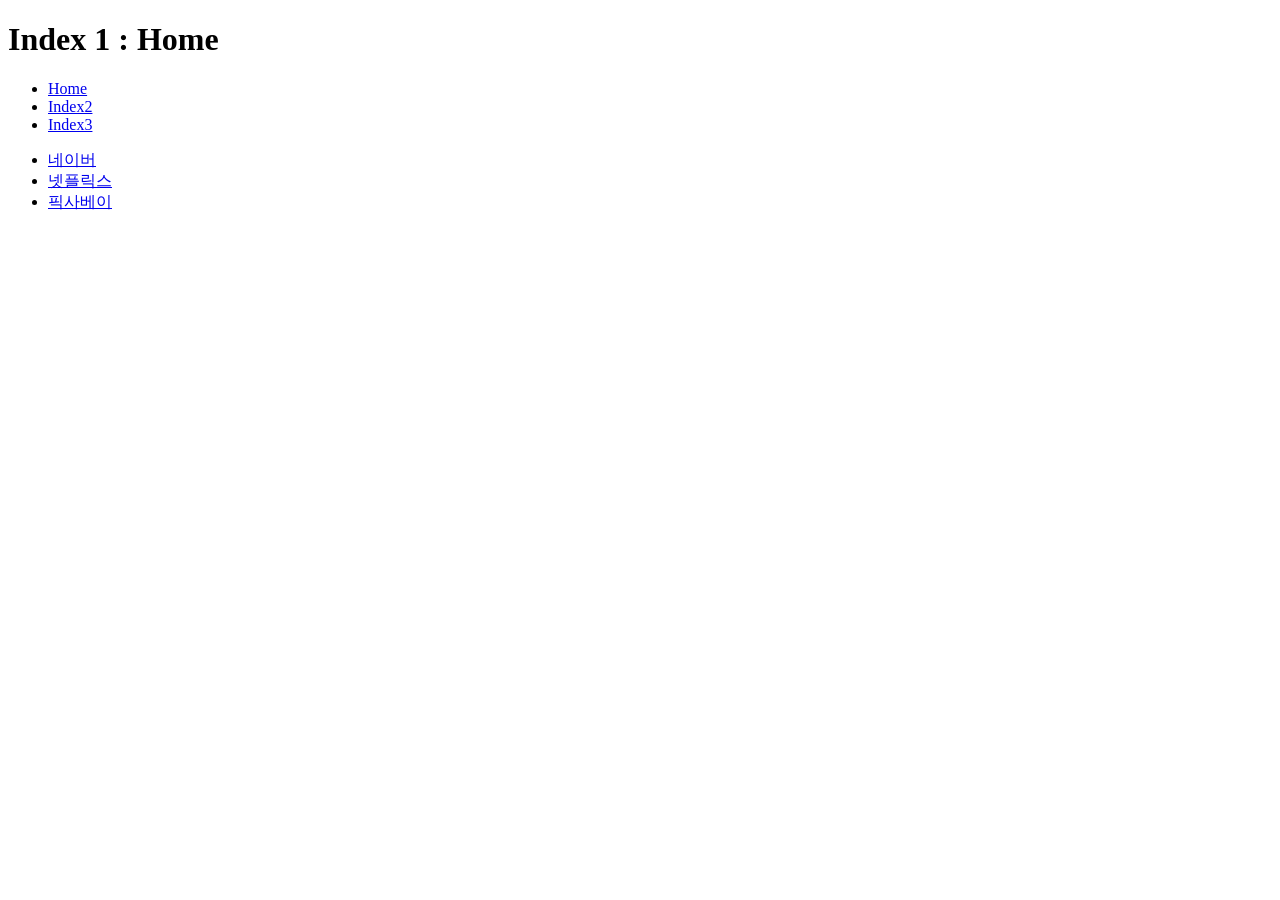
==== index.html @ 80e291d7 "first lesson" ====
<!DOCTYPE html>
<html lang="en">
  <head>
    <meta charset="UTF-8" />
    <meta name="viewport" content="width=device-width, initial-scale=1.0" />
    <title>Document</title>
  </head>
  <body>
    <h1>Index 1 : Home</h1>
    <ul>
      <li><a href="index.html">Home</a></li>
      <li><a href="index2.html">Index2</a></li>
      <li><a href="index3.html">Index3</a></li>
    </ul>

    <ul>
      <li><a href="https://www.naver.com" target="_blank">네이버</a></li>
      <li><a href="https://www.netflix.com">넷플릭스</a></li>
      <li><a href="https://www.pixabay.com">픽사베이</a></li>
    </ul>
  </body>
</html>
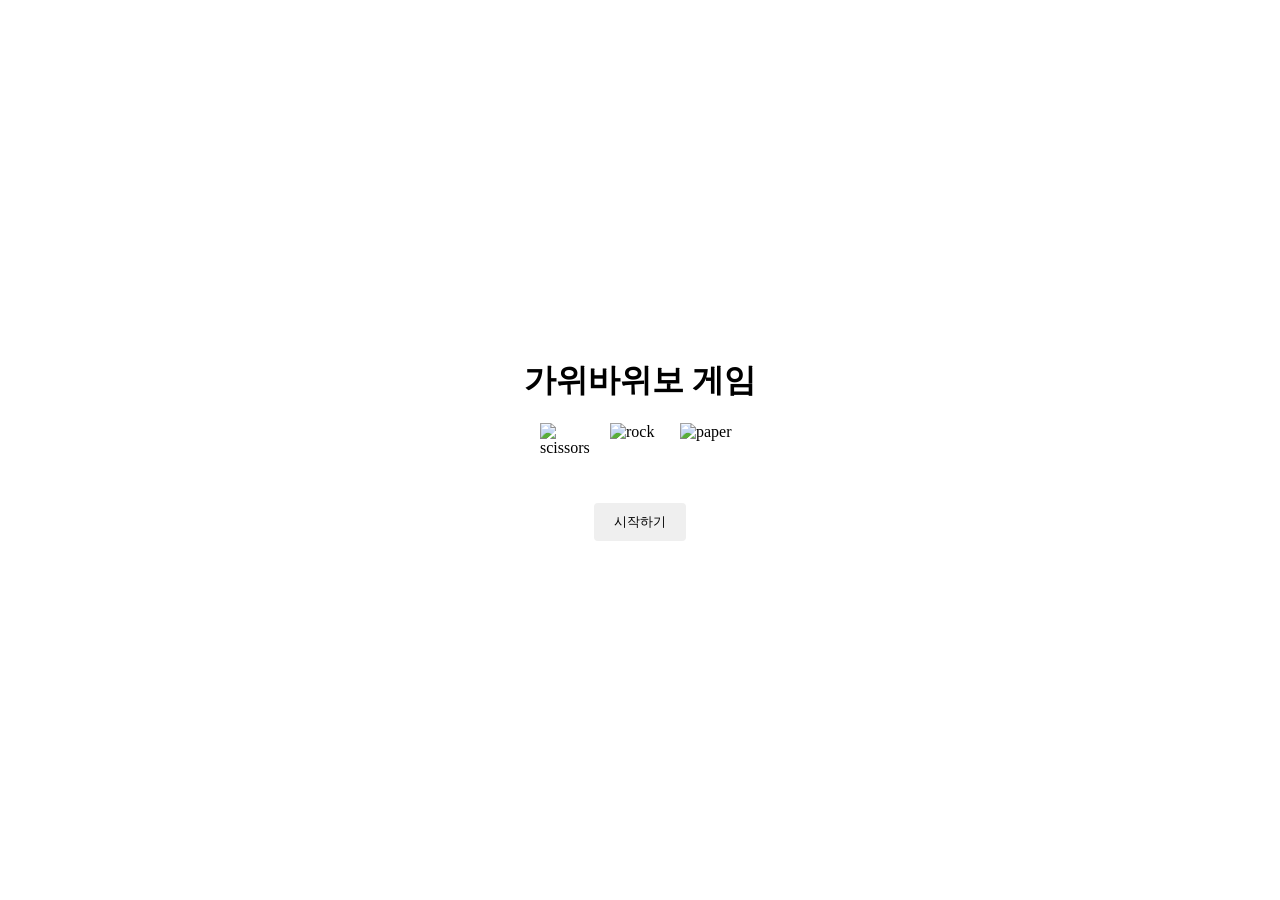
==== commit 3e4a356c: "rsp init" ====
--- a/index.html
+++ b/index.html
@@ -3,20 +3,19 @@
   <head>
     <meta charset="UTF-8" />
     <meta name="viewport" content="width=device-width, initial-scale=1.0" />
-    <title>Document</title>
+    <title>RSP</title>
+    <link rel="stylesheet" href="style.css" />
   </head>
   <body>
-    <h1>Index 1 : Home</h1>
-    <ul>
-      <li><a href="index.html">Home</a></li>
-      <li><a href="index2.html">Index2</a></li>
-      <li><a href="index3.html">Index3</a></li>
-    </ul>
-
-    <ul>
-      <li><a href="https://www.naver.com" target="_blank">네이버</a></li>
-      <li><a href="https://www.netflix.com">넷플릭스</a></li>
-      <li><a href="https://www.pixabay.com">픽사베이</a></li>
-    </ul>
+    <div id="root">
+      <h1>가위바위보 게임</h1>
+      <div class="con">
+        <img alt="scissors" />
+        <img alt="rock" />
+        <img alt="paper" />
+      </div>
+      <button>시작하기</button>
+    </div>
+    <script src="index.js"></script>
   </body>
 </html>
--- a/style.css
+++ b/style.css
@@ -0,0 +1,37 @@
+* {
+  padding: 0;
+  margin: 0;
+  box-sizing: border-box;
+  list-style-type: none;
+}
+
+#root {
+  height: 100vh;
+  display: flex;
+  flex-direction: column;
+  align-items: center;
+  justify-content: center;
+  row-gap: 20px;
+}
+
+button {
+  cursor: pointer;
+  padding: 10px 20px;
+  border: none;
+  border-radius: 4px;
+}
+
+button:hover {
+  box-shadow: 0 3px 6px rgba(0, 0, 0, 0.2);
+}
+
+img {
+  width: 60px;
+  height: 60px;
+}
+
+.con {
+  display: flex;
+  column-gap: 10px;
+  align-items: center;
+}
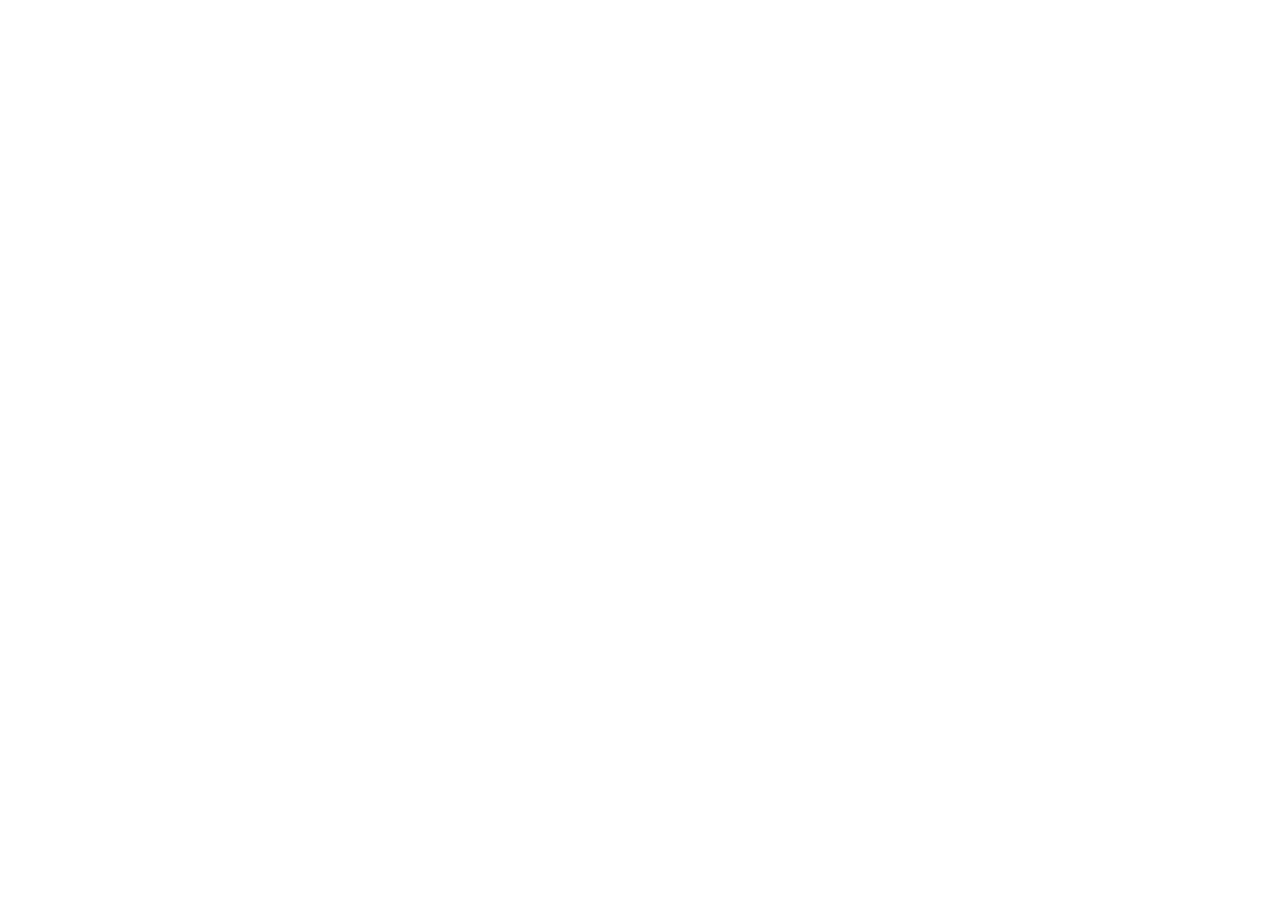
==== commit d6dacce7: "0217" ====
--- a/index.html
+++ b/index.html
@@ -3,19 +3,7 @@
   <head>
     <meta charset="UTF-8" />
     <meta name="viewport" content="width=device-width, initial-scale=1.0" />
-    <title>RSP</title>
-    <link rel="stylesheet" href="style.css" />
+    <title>diceGame</title>
   </head>
-  <body>
-    <div id="root">
-      <h1>가위바위보 게임</h1>
-      <div class="con">
-        <img alt="scissors" />
-        <img alt="rock" />
-        <img alt="paper" />
-      </div>
-      <button>시작하기</button>
-    </div>
-    <script src="index.js"></script>
-  </body>
+  <body></body>
 </html>
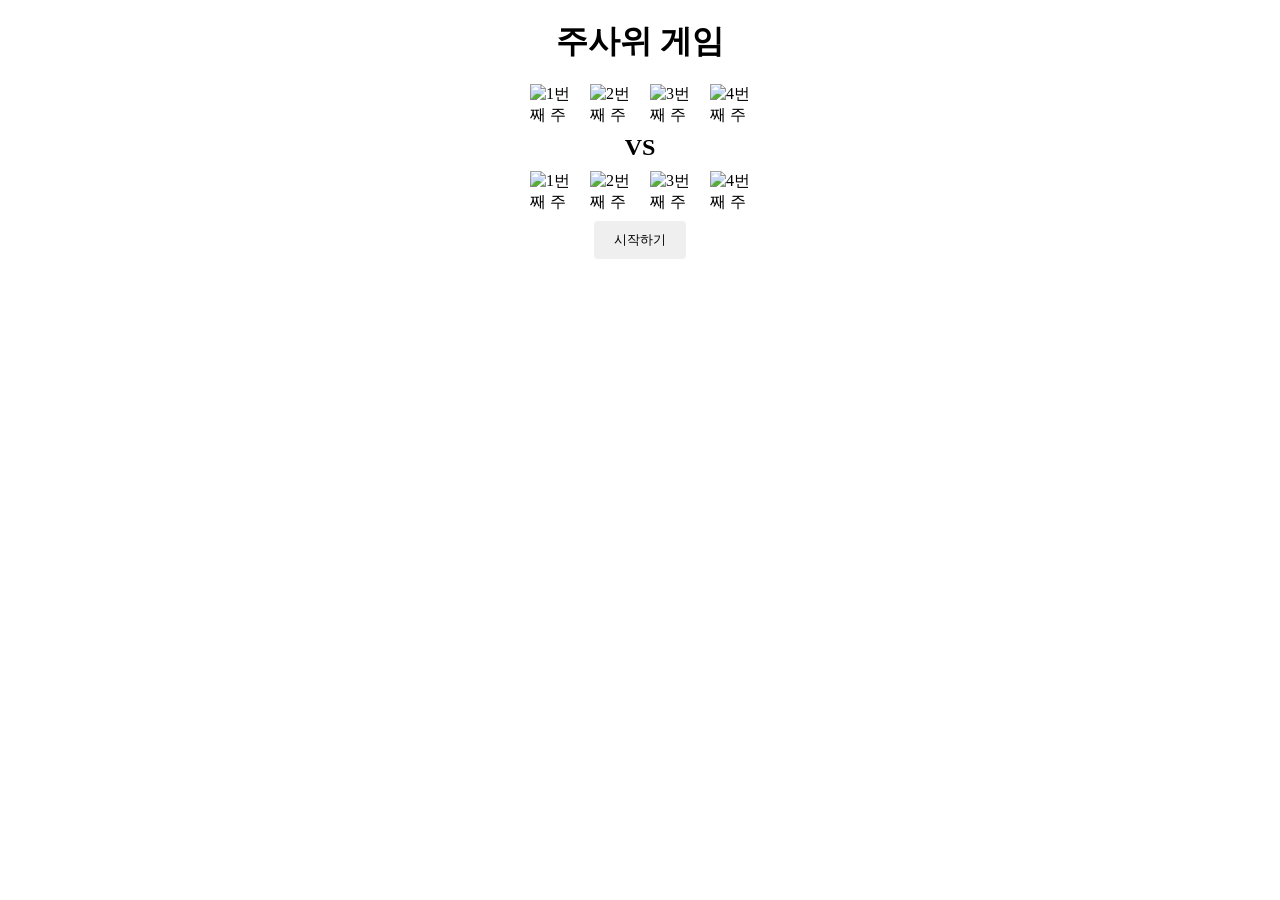
==== commit c446d6c0: "README updated" ====
--- a/index.html
+++ b/index.html
@@ -4,6 +4,23 @@
     <meta charset="UTF-8" />
     <meta name="viewport" content="width=device-width, initial-scale=1.0" />
     <title>diceGame</title>
+    <link rel="stylesheet" href="style.css" />
   </head>
-  <body></body>
+  <body>
+    <header>
+      <h1>주사위 게임</h1>
+    </header>
+
+    <div id="root">
+      <div></div>
+      <h2>VS</h2>
+      <div></div>
+      <button>시작하기</button>
+    </div>
+    <!-- <div class="score">
+      <p>24 : 4</p>
+      <p>You Win!</p>
+    </div> -->
+    <script src="index.js"></script>
+  </body>
 </html>
--- a/style.css
+++ b/style.css
@@ -0,0 +1,57 @@
+* {
+  margin: 0;
+  padding: 0;
+  box-sizing: border-box;
+  list-style-type: none;
+}
+
+@keyframes roll {
+  0% {
+    transform: rotate(0deg);
+  }
+  100% {
+    transform: rotate(900deg);
+  }
+}
+
+h1 {
+  text-align: center;
+  padding: 20px 0;
+}
+
+#root {
+  display: flex;
+  flex-direction: column;
+  row-gap: 10px;
+  align-items: center;
+}
+
+#root div {
+  display: flex;
+  column-gap: 20px;
+}
+
+#root img {
+  width: 40px;
+  height: 40px;
+  animation: roll 3s ease;
+}
+
+#root button {
+  border: none;
+  padding: 10px 20px;
+  border-radius: 4px;
+  cursor: pointer;
+}
+
+.score {
+  border: 1px solid lightgray;
+  position: fixed;
+  top: 50%;
+  left: 50%;
+  transform: translate(-50%, -50%);
+  background-color: white;
+  padding: 20px;
+  border-radius: 10px;
+  text-align: center;
+}
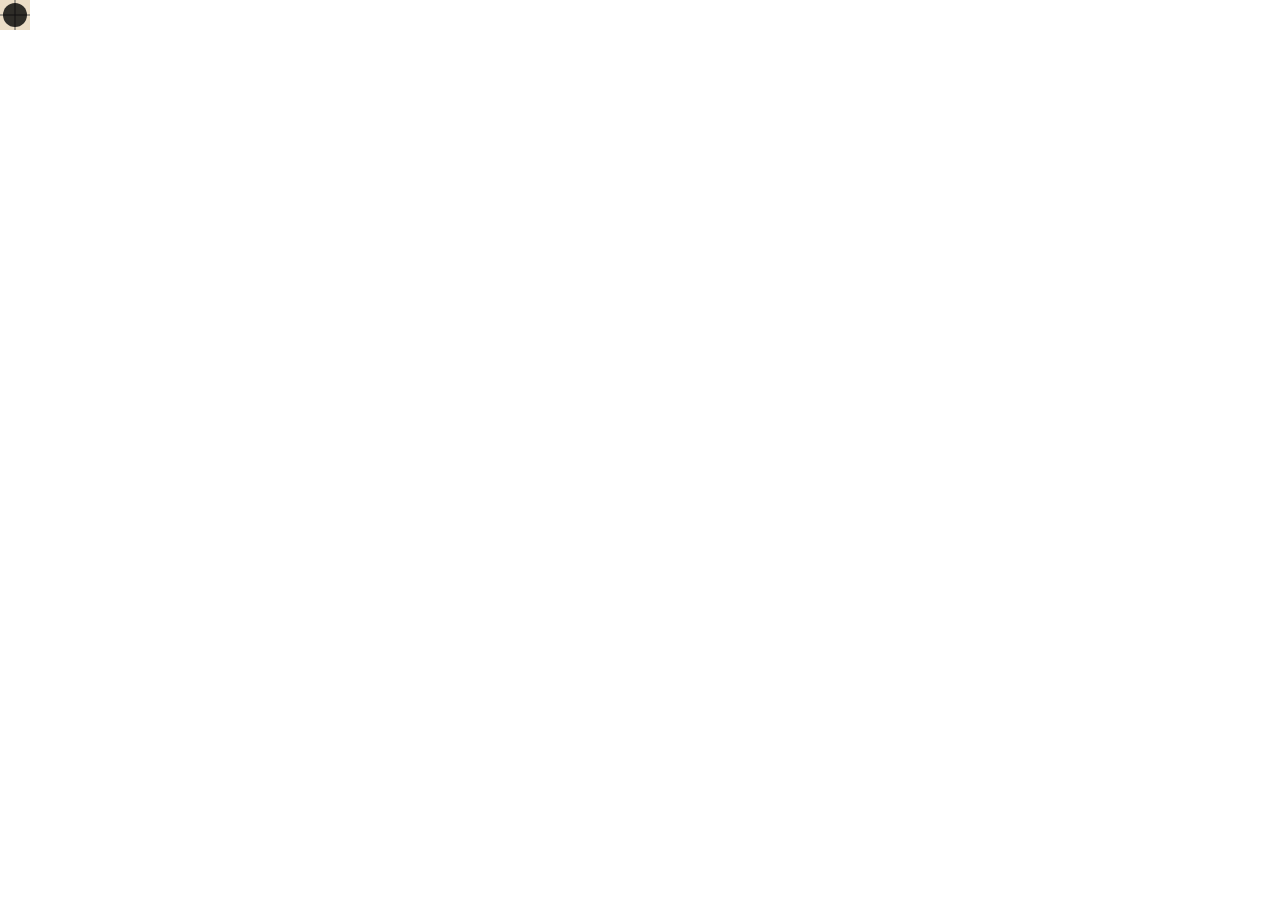
==== commit 9efb6973: "init" ====
--- a/index.html
+++ b/index.html
@@ -3,24 +3,15 @@
   <head>
     <meta charset="UTF-8" />
     <meta name="viewport" content="width=device-width, initial-scale=1.0" />
-    <title>diceGame</title>
+    <title>오목</title>
     <link rel="stylesheet" href="style.css" />
   </head>
   <body>
-    <header>
-      <h1>주사위 게임</h1>
-    </header>
-
-    <div id="root">
-      <div></div>
-      <h2>VS</h2>
-      <div></div>
-      <button>시작하기</button>
+    <div class="tile">
+      <span></span>
+      <span></span>
+      <div class="stone"></div>
     </div>
-    <!-- <div class="score">
-      <p>24 : 4</p>
-      <p>You Win!</p>
-    </div> -->
     <script src="index.js"></script>
   </body>
 </html>
--- a/style.css
+++ b/style.css
@@ -5,53 +5,58 @@
   list-style-type: none;
 }
 
-@keyframes roll {
-  0% {
-    transform: rotate(0deg);
-  }
-  100% {
-    transform: rotate(900deg);
-  }
-}
-
-h1 {
-  text-align: center;
-  padding: 20px 0;
-}
-
-#root {
+.tile {
+  width: 30px;
+  height: 30px;
+  background-color: #ecdec7;
+  position: relative;
   display: flex;
-  flex-direction: column;
-  row-gap: 10px;
+  justify-content: center;
   align-items: center;
-}
-
-#root div {
-  display: flex;
-  column-gap: 20px;
-}
-
-#root img {
-  width: 40px;
-  height: 40px;
-  animation: roll 3s ease;
-}
-
-#root button {
-  border: none;
-  padding: 10px 20px;
-  border-radius: 4px;
   cursor: pointer;
 }
 
-.score {
-  border: 1px solid lightgray;
-  position: fixed;
+.tile span {
+  position: absolute;
+  width: 1px;
+  height: 100%;
+  background-color: rgb(83, 83, 83);
+  display: block;
+  top: 0;
+}
+
+.tile :first-child {
+  left: 50%;
+  transform: translateX(-50%);
+}
+
+.tile :nth-child(2) {
+  width: 100%;
+  height: 1px;
   top: 50%;
-  left: 50%;
-  transform: translate(-50%, -50%);
-  background-color: white;
-  padding: 20px;
-  border-radius: 10px;
-  text-align: center;
+  transform: translateY(-50%);
 }
+
+.stone {
+  width: 24px;
+  height: 24px;
+  border-radius: 100px;
+  background-color: black;
+  position: relative;
+  z-index: 1;
+  opacity: 0.8;
+}
+
+.stone.white {
+  background-color: #fff;
+  opacity: 0.95;
+  border: 1px solid whitesmoke;
+}
+
+.tile:hover .stone {
+  opacity: 0.8;
+}
+
+.tile:hover .stone.white {
+  opacity: 0.5;
+}
